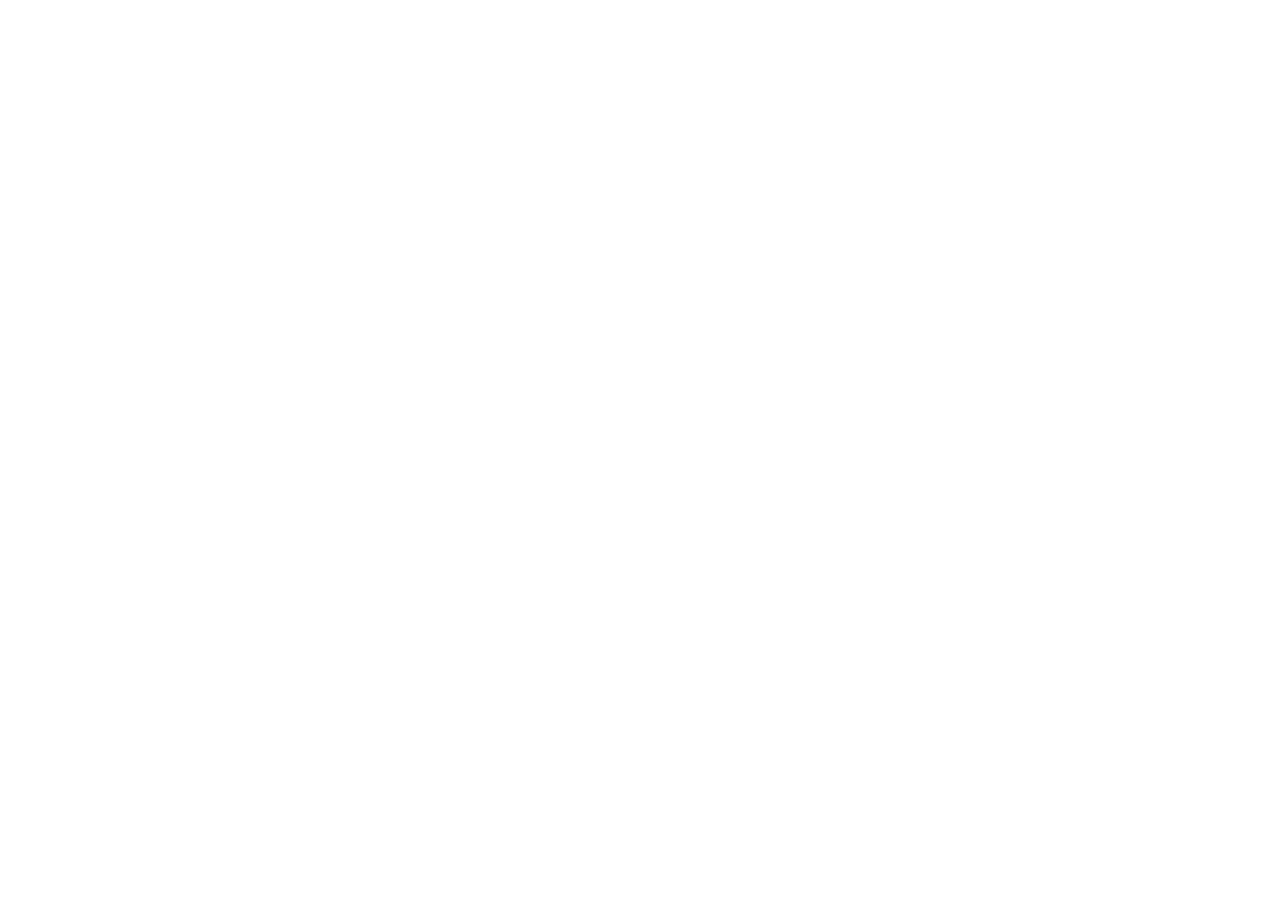
==== lacarta.html @ f5d51a6d "Cambios1" ====
<!DOCTYPE html>
<html lang="es">
<head>
    <meta charset="UTF-8">
    <meta name="viewport" content="width=device-width, initial-scale=1.0">
    <meta http-equiv="X-UA-Compatible" content="ie=edge">
    <title>La Carta</title>
    <link rel="stylesheet" href="stylelashoras.css">
</head>
<body>
    
</body>
</html>
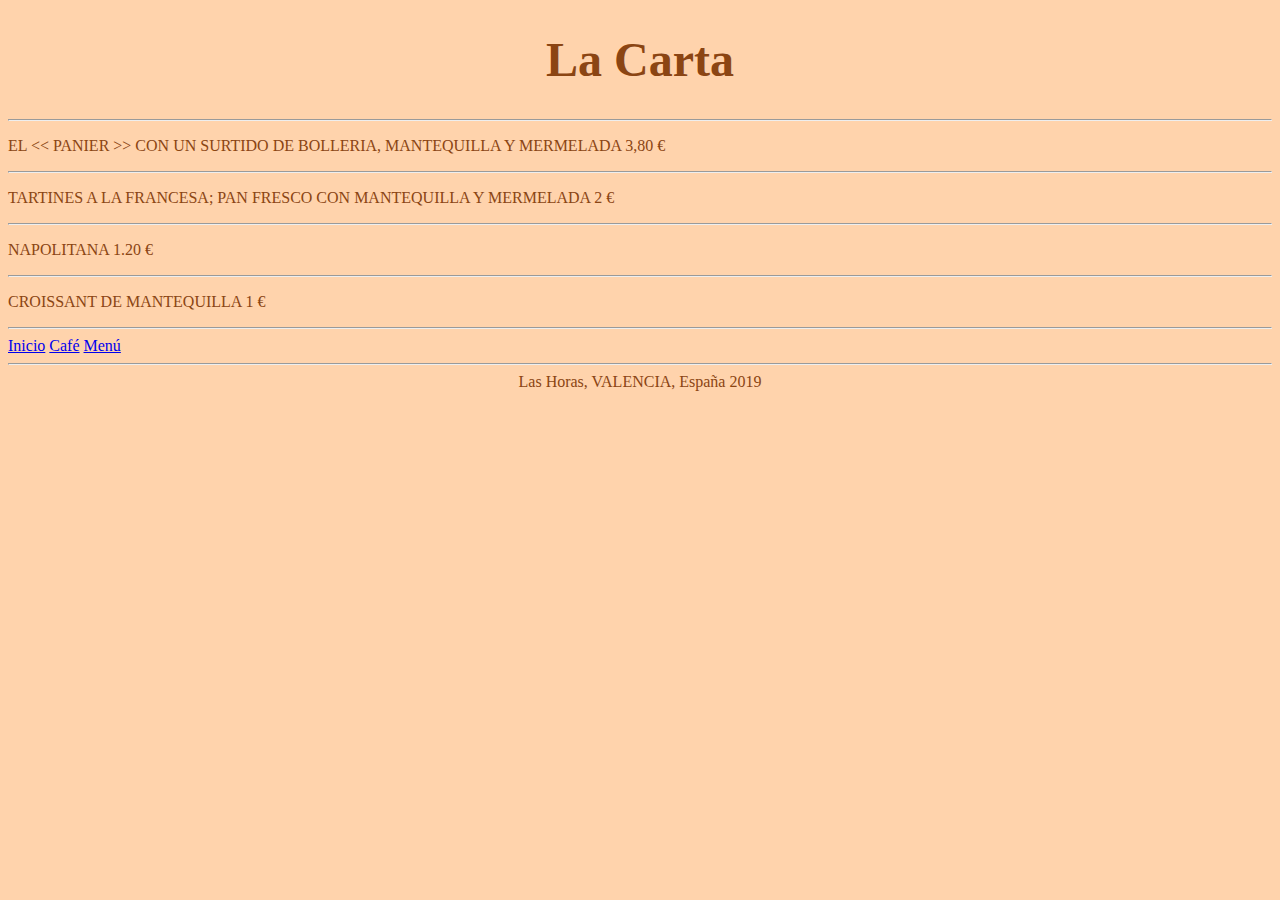
==== commit 00d582c6: "Cas" ====
--- a/lacarta.html
+++ b/lacarta.html
@@ -8,6 +8,41 @@
     <link rel="stylesheet" href="stylelashoras.css">
 </head>
 <body>
-    
+    <Header>
+        <h1>
+        La Carta    
+        </h1>
+    </Header>
+<main>
+   <hr>
+    <section class="colorb">
+        <article>
+            <p> EL &lt;&lt; PANIER &gt;&gt; CON UN SURTIDO DE BOLLERIA, MANTEQUILLA Y MERMELADA 3,80 &euro;</p>
+        </article>
+<hr>
+        <article>
+            <p> TARTINES A LA FRANCESA&#59; PAN FRESCO CON MANTEQUILLA Y MERMELADA 2 &euro;</p>
+        </article>
+<hr>
+        <article>
+            <p> NAPOLITANA 1.20 &euro;</p>
+        </article>
+<hr>
+        <article>
+            <p> CROISSANT DE MANTEQUILLA 1 &euro;</p>
+        </article>
+    </section>
+<hr>
+            <section class="links">
+                    <a href="index.html">Inicio</a>
+                    <a href="cafe.html">Café</a>
+        <a href="lacarta.html">Menú</a>
+</section>
+        </main>
+<hr>
+<footer class="colorb">
+Las Horas, VALENCIA, España 2019  
+</footer>
+</main>
 </body>
 </html>--- a/stylelashoras.css
+++ b/stylelashoras.css
@@ -0,0 +1,36 @@
+body
+{
+    background-color: rgb(255, 211, 172);
+}
+h1 
+{
+    color: saddlebrown; text-align: center; font-size: 300%;
+} 
+
+article.menu
+{
+    text-align;: left; display: inline;
+}
+
+article.cafe
+
+{
+    text-align:center ; display: inline; 
+}
+article.contact
+
+{
+    text-align: right; display: inline;
+}
+
+*.colorb
+
+{
+    color: saddlebrown;
+}
+
+footer
+
+{
+   text-align: center;
+}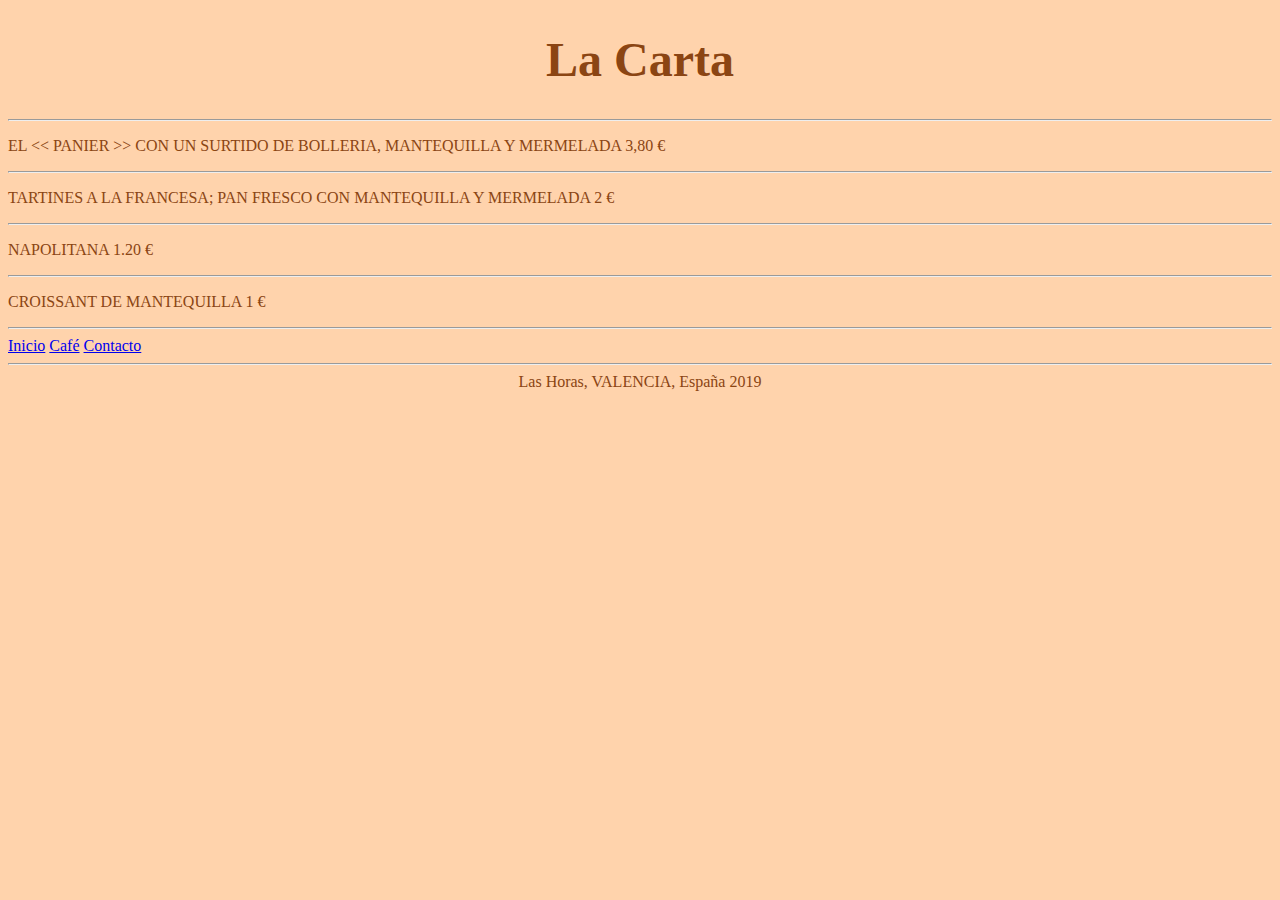
==== commit 8b1e6c76: "assaas" ====
--- a/lacarta.html
+++ b/lacarta.html
@@ -36,7 +36,7 @@
             <section class="links">
                     <a href="index.html">Inicio</a>
                     <a href="cafe.html">Café</a>
-        <a href="lacarta.html">Menú</a>
+        <a href="contact.html">Contacto</a>
 </section>
         </main>
 <hr>
--- a/stylelashoras.css
+++ b/stylelashoras.css
@@ -9,7 +9,7 @@
 
 article.menu
 {
-    text-align;: left; display: inline;
+    text-align: left; display: inline;
 }
 
 article.cafe
